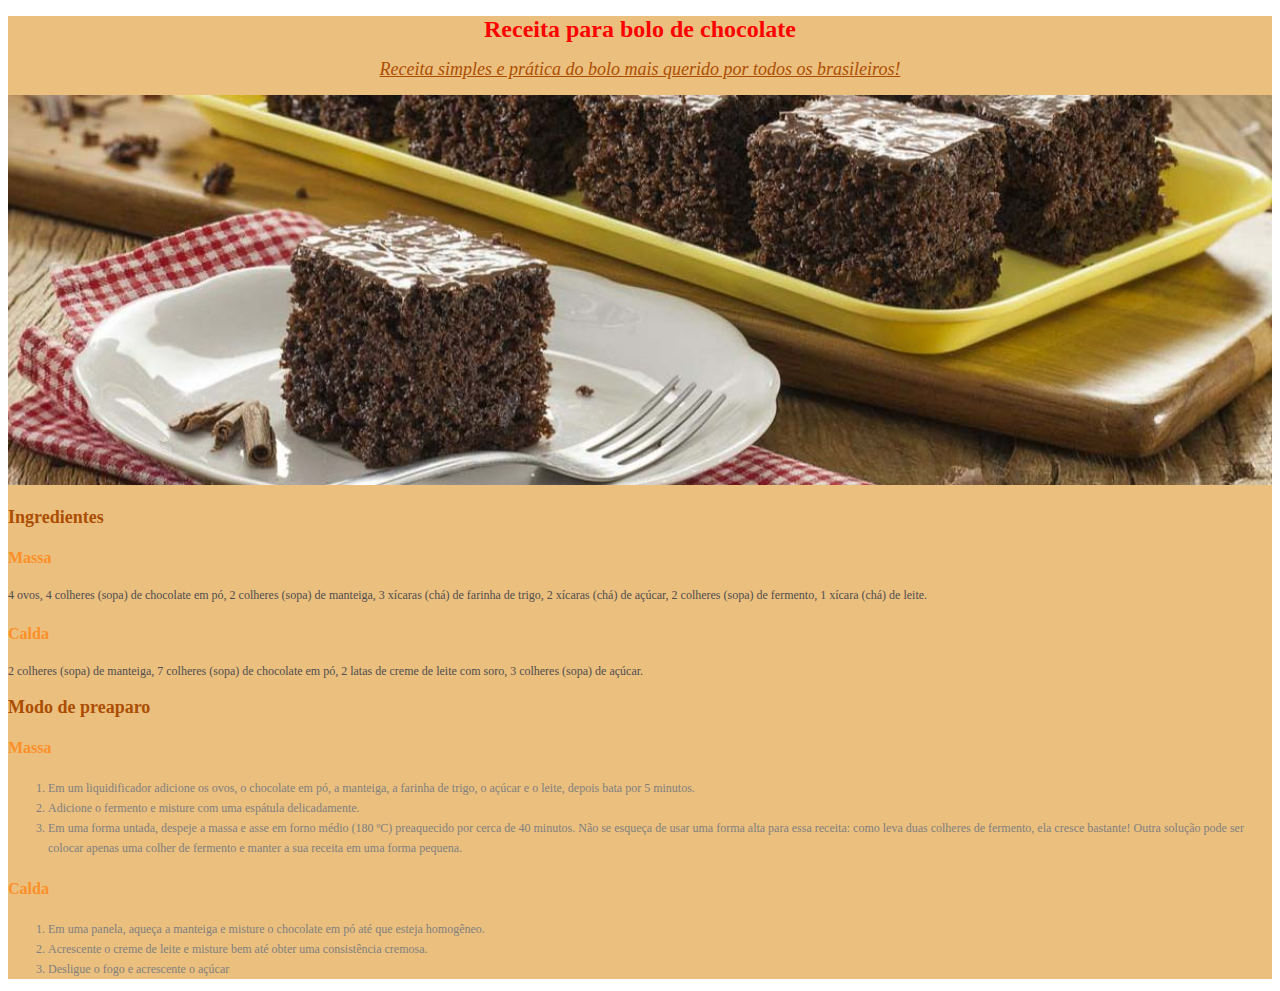
==== curso/projeto03(Receita de bolo)/index.html @ d550a604 "devmedia-curso" ====
<!DOCTYPE html>
<html lang="pt-br">
<head>
    <meta charset="UTF-8">
    <meta name="viewport" content="width=device-width, initial-scale=1.0">
    <title>Receita bolo de chocolate</title>
    <link rel="stylesheet" href="estilo.css">
</head>
<body>
<div>
    <h1>Receita para bolo de chocolate</h1>

    <h2>Receita simples e prática do bolo mais querido por todos os brasileiros! </h2>

     <img src="bolo-chocolate.jpg" alt="Bolo de chocolate">

    <div>
    <h3>Ingredientes</h3>
    <h4> Massa</h4>
    <p>4 ovos, 4 colheres (sopa) de chocolate em pó, 2 colheres (sopa) de manteiga, 3 xícaras (chá) de farinha de trigo, 2 xícaras (chá) de açúcar,
     2 colheres (sopa) de fermento, 1 xícara (chá) de leite.</p>
     <h4>Calda</h4>
     <p>2 colheres (sopa) de manteiga,

        7 colheres (sopa) de chocolate em pó,
        
        2 latas de creme de leite com soro,
        
        3 colheres (sopa) de açúcar.
        </p>
        <div>
            <h3>Modo de preaparo</h3>
            <h4>Massa</h4>
            <ol>
                <li>Em um liquidificador adicione os ovos, o chocolate em pó, a manteiga, a farinha de trigo, o açúcar e o leite, depois bata por 5 minutos.</li>
                <li>Adicione o fermento e misture com uma espátula delicadamente.</li>
                <li>Em uma forma untada, despeje a massa e asse em forno médio (180 ºC) preaquecido por cerca de 40 minutos. Não se esqueça de usar uma forma alta para essa receita: como leva duas colheres de fermento, ela cresce bastante! Outra solução pode ser colocar apenas uma colher de fermento e manter a sua receita em uma forma pequena.</li>
            </ol>
            <h4>Calda</h4>
            <ol>
                <li>Em uma panela, aqueça a manteiga e misture o chocolate em pó até que esteja homogêneo.</li>
                <li>Acrescente o creme de leite e misture bem até obter uma consistência cremosa.</li>
                <li>Desligue o fogo e acrescente o açúcar</li>
            </ol>
        </div>
    </div>


</div>
</body>
</html>
---- curso/projeto03(Receita de bolo)/estilo.css ----
div{
    font-family: Verdana;
    background-color: rgb(235, 191, 126);
}

h1{
    color: red;
    text-align: center;
    font-size: 24px;
}

h2{
    font-size: 18px;
    text-align: center;
    color: rgb(172, 78, 2);
    font-weight: normal;
    font-style: italic;
    text-decoration: underline;
}
h3{
    font-size: 18px;
    color: rgb(172, 78, 2) ;
    text-transform: none;
}
h4{
    font-size: 16px;
    color: rgb(253, 143, 39);
    
}
p{
    font-size: 12px;
    color: rgb(80, 78, 78);
}
ol{
    font-size: 12px;
    color: gray;
    line-height: 20px;
}
img{
    width: 100%;
    height: 100%;
}

a{
    text-align: center;
    text-decoration: none;
    color: #ffffff;
    background-color: #009688;
}
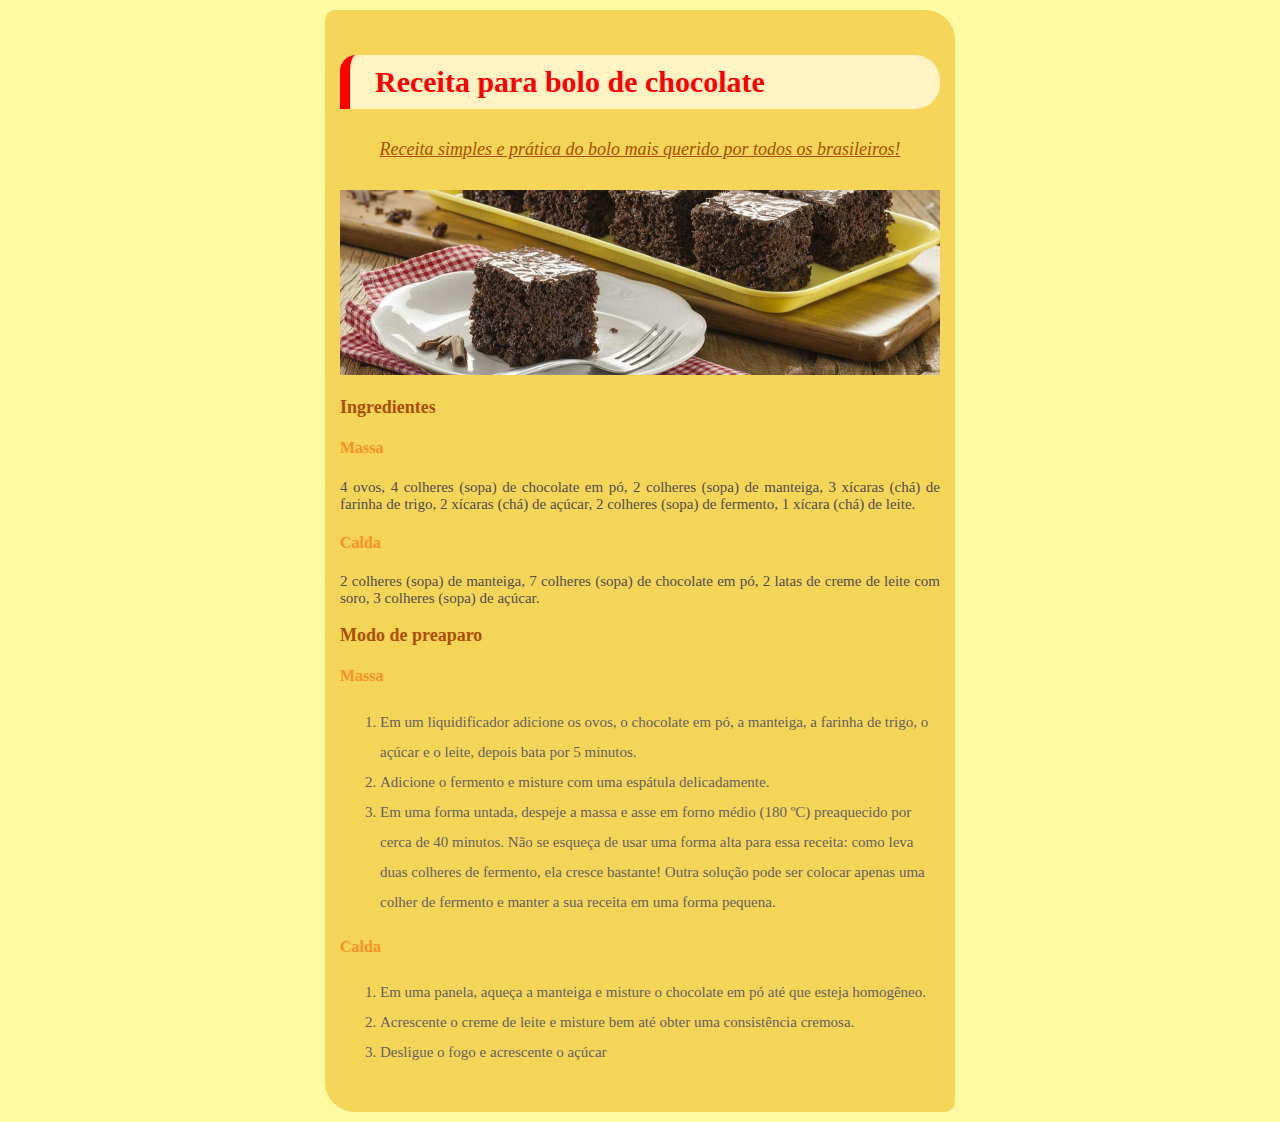
==== commit 4af609e0: "Projeto Barbearia" ====
--- a/curso/projeto03(Receita de bolo)/index.html
+++ b/curso/projeto03(Receita de bolo)/index.html
@@ -14,7 +14,7 @@
 
      <img src="bolo-chocolate.jpg" alt="Bolo de chocolate">
 
-    <div>
+    
     <h3>Ingredientes</h3>
     <h4> Massa</h4>
     <p>4 ovos, 4 colheres (sopa) de chocolate em pó, 2 colheres (sopa) de manteiga, 3 xícaras (chá) de farinha de trigo, 2 xícaras (chá) de açúcar,
@@ -28,7 +28,7 @@
         
         3 colheres (sopa) de açúcar.
         </p>
-        <div>
+        
             <h3>Modo de preaparo</h3>
             <h4>Massa</h4>
             <ol>
@@ -42,9 +42,6 @@
                 <li>Acrescente o creme de leite e misture bem até obter uma consistência cremosa.</li>
                 <li>Desligue o fogo e acrescente o açúcar</li>
             </ol>
-        </div>
-    </div>
-
 
 </div>
 </body>
--- a/curso/projeto03(Receita de bolo)/estilo.css
+++ b/curso/projeto03(Receita de bolo)/estilo.css
@@ -1,12 +1,27 @@
+body{
+    background-color:rgb(255, 249, 161);
+}
 div{
+    width: 600px;
+    margin: 10px auto;
     font-family: Verdana;
-    background-color: rgb(235, 191, 126);
+    border-radius: 10px 30px 10px 30px ;
+    border: #ffffff;
+    background-color: #f4d558;
+    padding: 30px 15px 30px 15px;
+    
 }
 
 h1{
     color: red;
-    text-align: center;
-    font-size: 24px;
+    
+    font-size: 30px;
+    background-color: #fff3c4;
+    padding: 10px 25px 10px 25px;
+    border-radius: 16px 25px 25px 0px;
+    margin-top: 15px;
+    border-left: 10px solid red;
+   
 }
 
 h2{
@@ -16,6 +31,7 @@
     font-weight: normal;
     font-style: italic;
     text-decoration: underline;
+    margin: 30px;
 }
 h3{
     font-size: 18px;
@@ -28,13 +44,14 @@
     
 }
 p{
-    font-size: 12px;
+    font-size: 15px;
+    text-align: justify;
     color: rgb(80, 78, 78);
 }
 ol{
-    font-size: 12px;
-    color: gray;
-    line-height: 20px;
+    font-size: 15px;
+    color: rgb(100, 98, 98);
+    line-height: 30px;
 }
 img{
     width: 100%;
